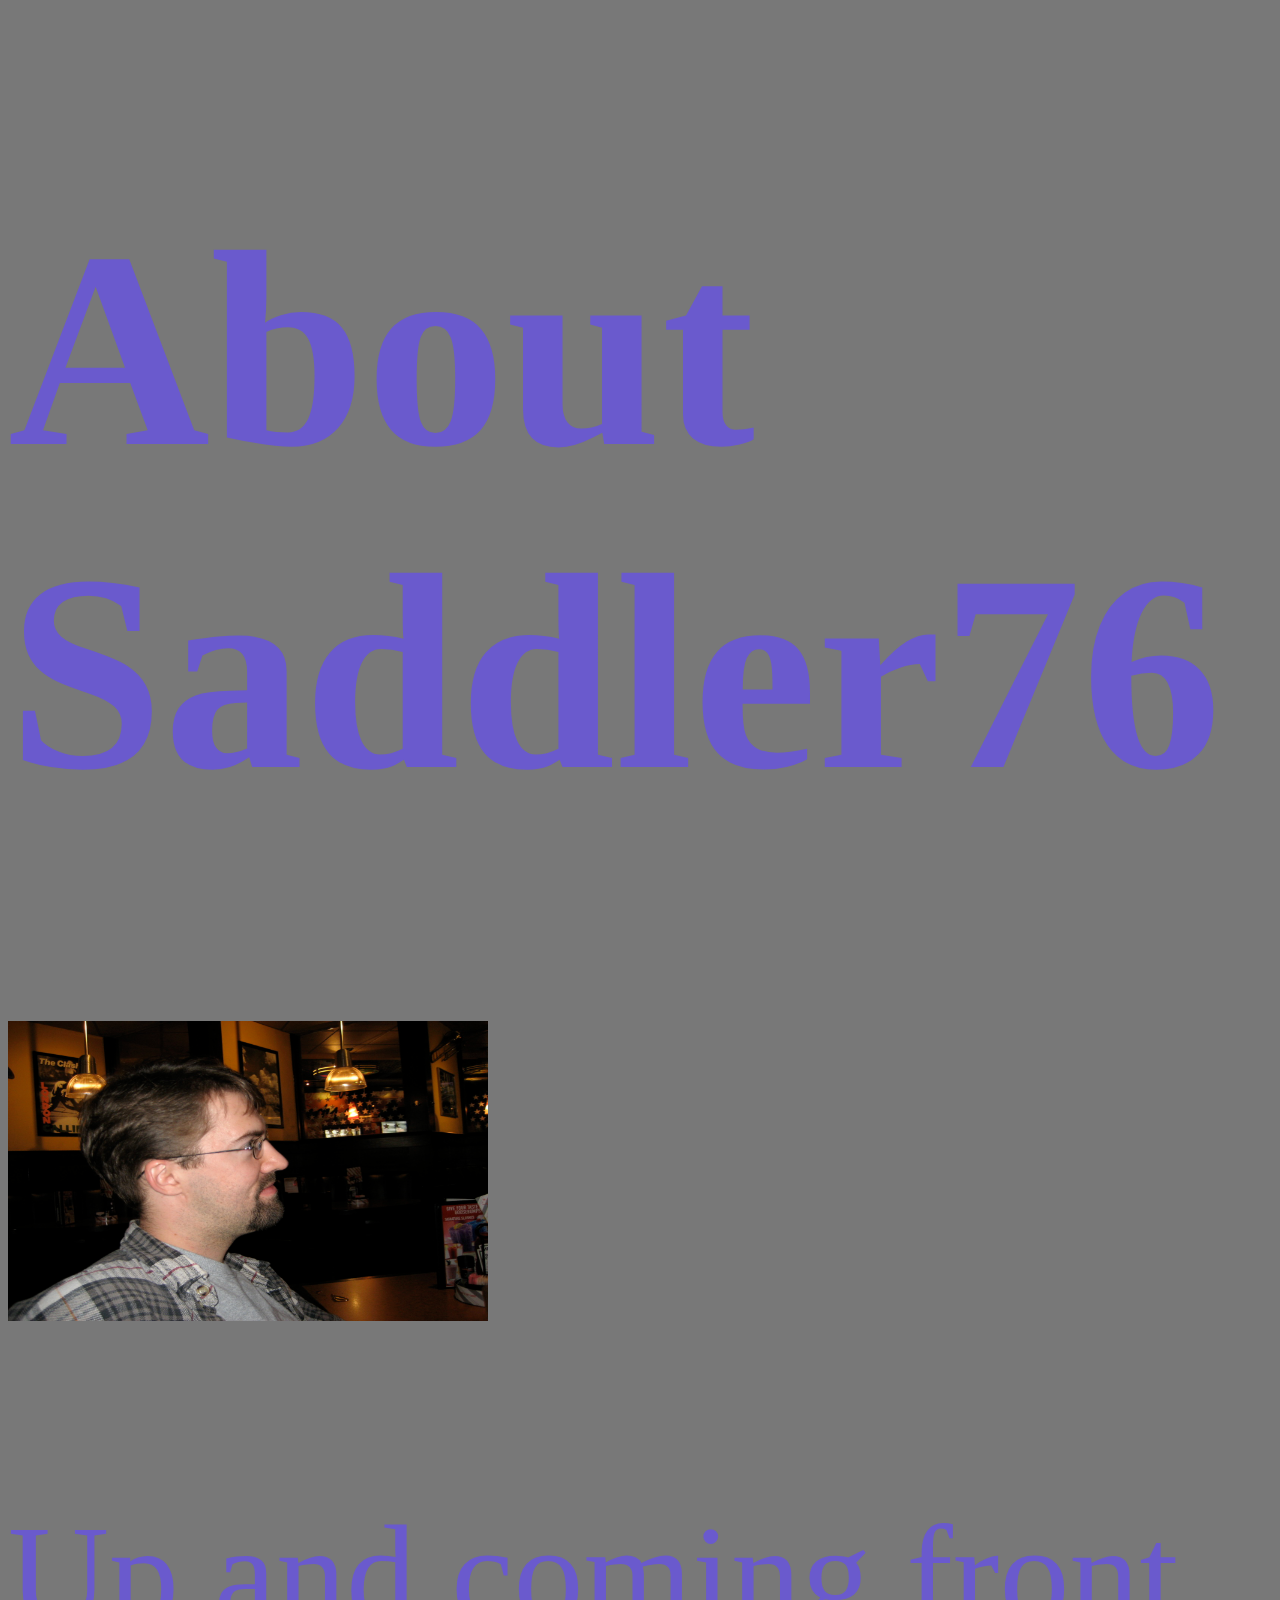
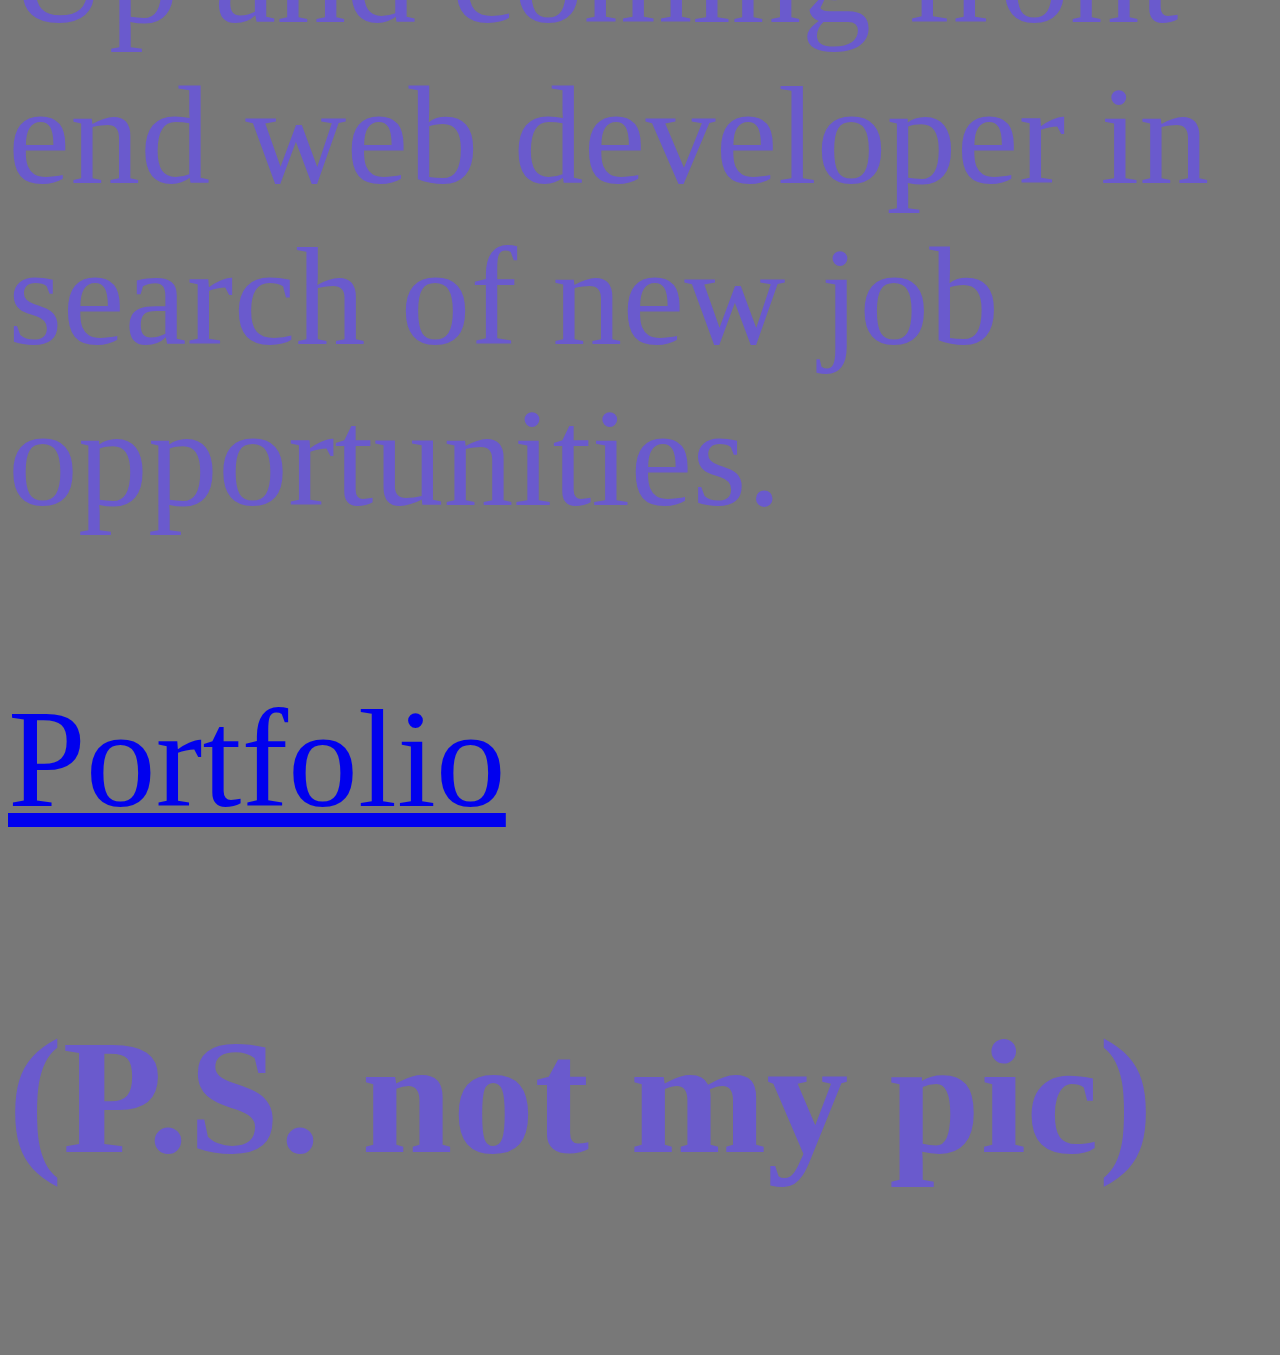
==== index.html @ 5a446a82 "Update index.html" ====
<!DOCTYPE html>
<html lang="en">
<head>
    <meta charset="UTF-8">
    <meta name="viewport" content="width=device-width, initial-scale=1.0">
    <meta http-equiv="X-UA-Compatible" content="ie=edge">
    <title>About Saddler76</title>
    <link rel="stylesheet" href="style.css">
</head>

<body>
   
    <h1>About Saddler76</h1> 

    <img src="ska1.jpg" alt="photo" height="300" width="480"/> 

    <p>Up and coming front end web developer in search of new job opportunities.</p> 

    <a href="https://github.com/saddler76" target="_top">Portfolio</a>

    <h3>(P.S. not my pic)</h3> 

</body>

</html>
---- style.css ----
body {
    background-color: #787878;
    color: #6a5acd;
     font-family: "Times New Roman", Times, serif;
     font-size: 140px
}
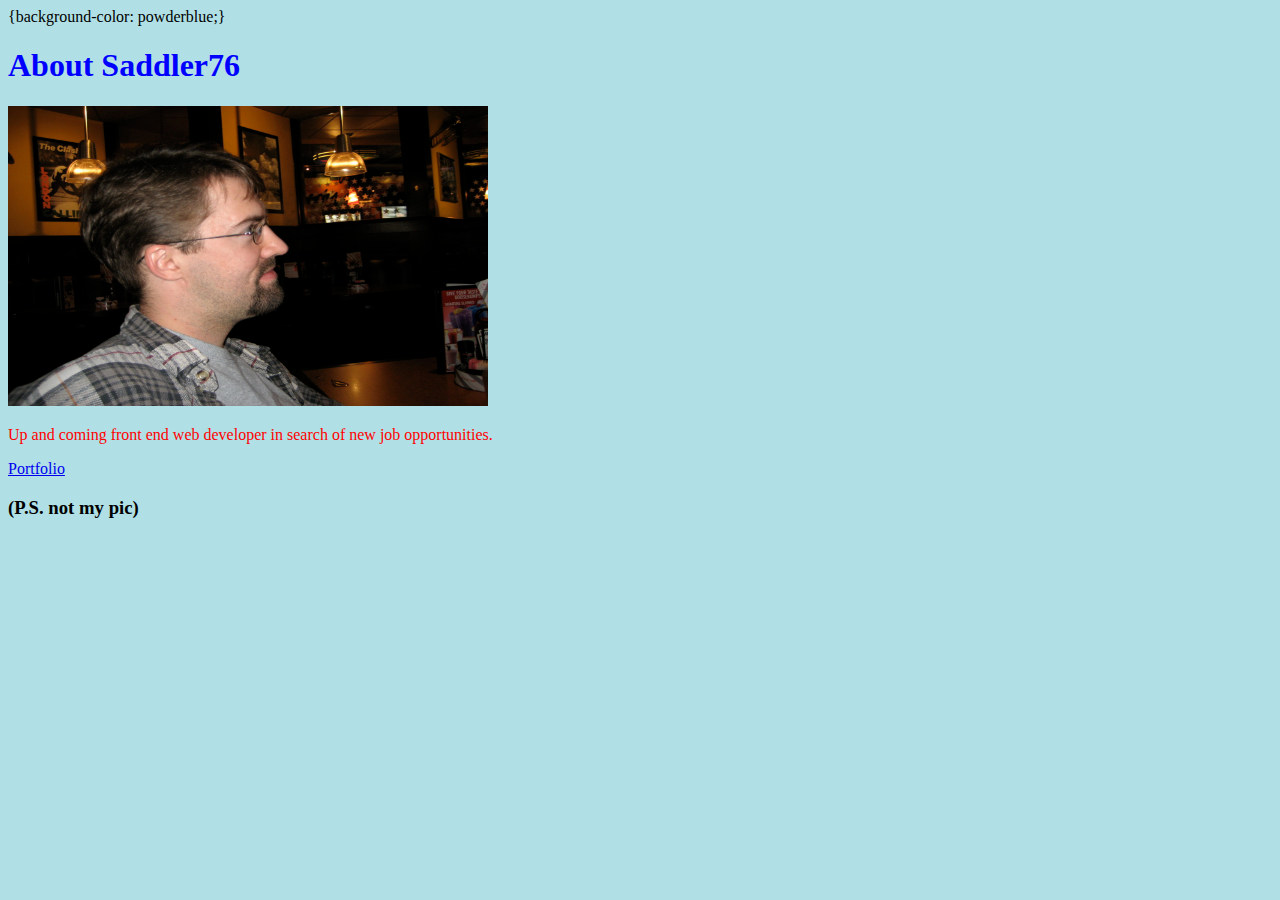
==== commit ae5e73bf: "Update index.html" ====
--- a/index.html
+++ b/index.html
@@ -5,13 +5,17 @@
     <meta name="viewport" content="width=device-width, initial-scale=1.0">
     <meta http-equiv="X-UA-Compatible" content="ie=edge">
     <title>About Saddler76</title>
-    <link rel="stylesheet" href="style.css">
+    <style>
+        body {background-color: powderblue;}
+        h1   {color: blue;}
+        p    {color: red;}
+    </style>
 </head>
 
 <body>
-   
+    {background-color: powderblue;}
     <h1>About Saddler76</h1> 
-
+    
     <img src="ska1.jpg" alt="photo" height="300" width="480"/> 
 
     <p>Up and coming front end web developer in search of new job opportunities.</p> 
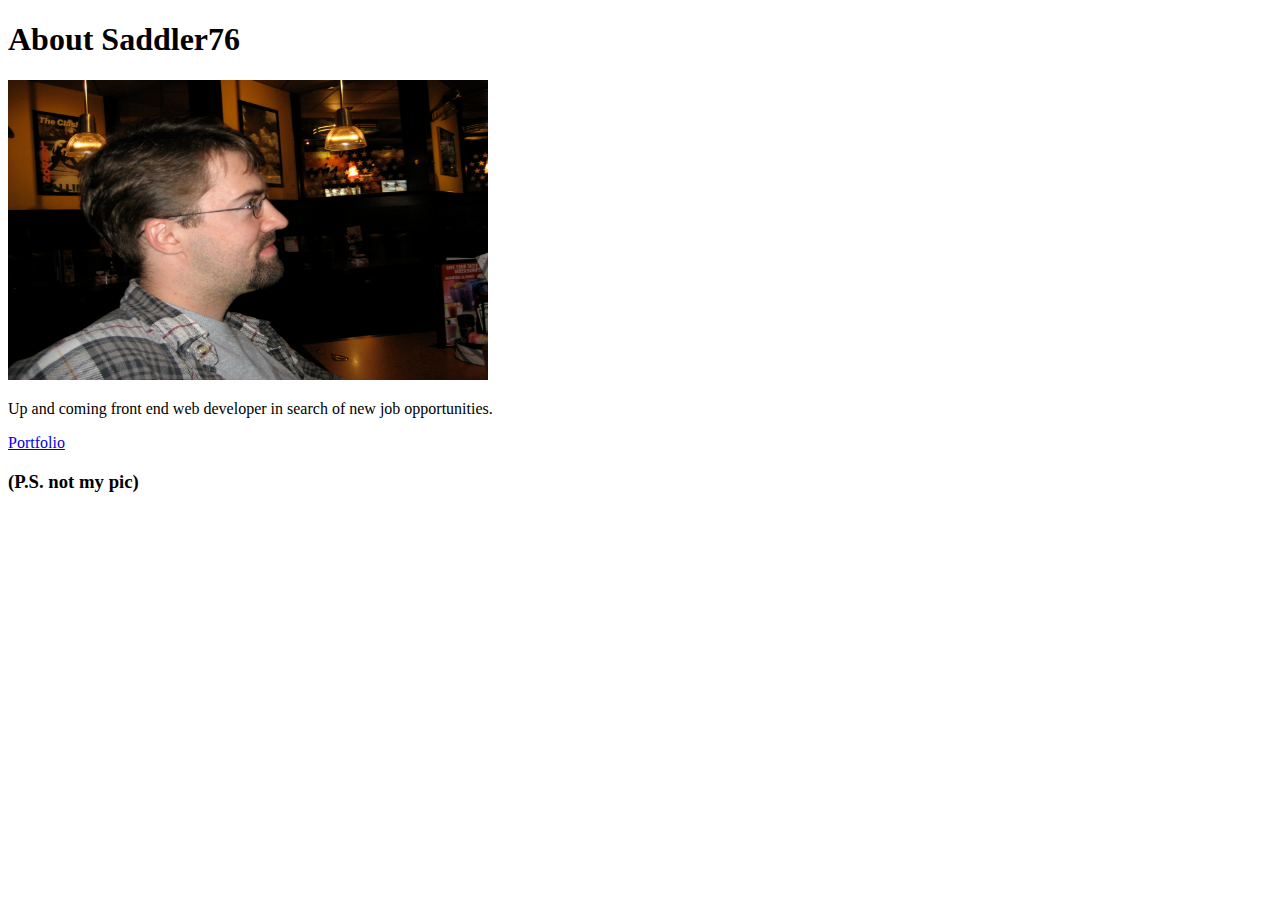
==== commit c48a486c: "Update index.html" ====
--- a/index.html
+++ b/index.html
@@ -4,16 +4,12 @@
     <meta charset="UTF-8">
     <meta name="viewport" content="width=device-width, initial-scale=1.0">
     <meta http-equiv="X-UA-Compatible" content="ie=edge">
+    <link href="https://fonts.googleapis.com/css?family=Open+Sans+Condensed:300" rel="stylesheet">
     <title>About Saddler76</title>
-    <style>
-        body {background-color: powderblue;}
-        h1   {color: blue;}
-        p    {color: red;}
-    </style>
 </head>
 
 <body>
-    {background-color: powderblue;}
+    
     <h1>About Saddler76</h1> 
     
     <img src="ska1.jpg" alt="photo" height="300" width="480"/> 
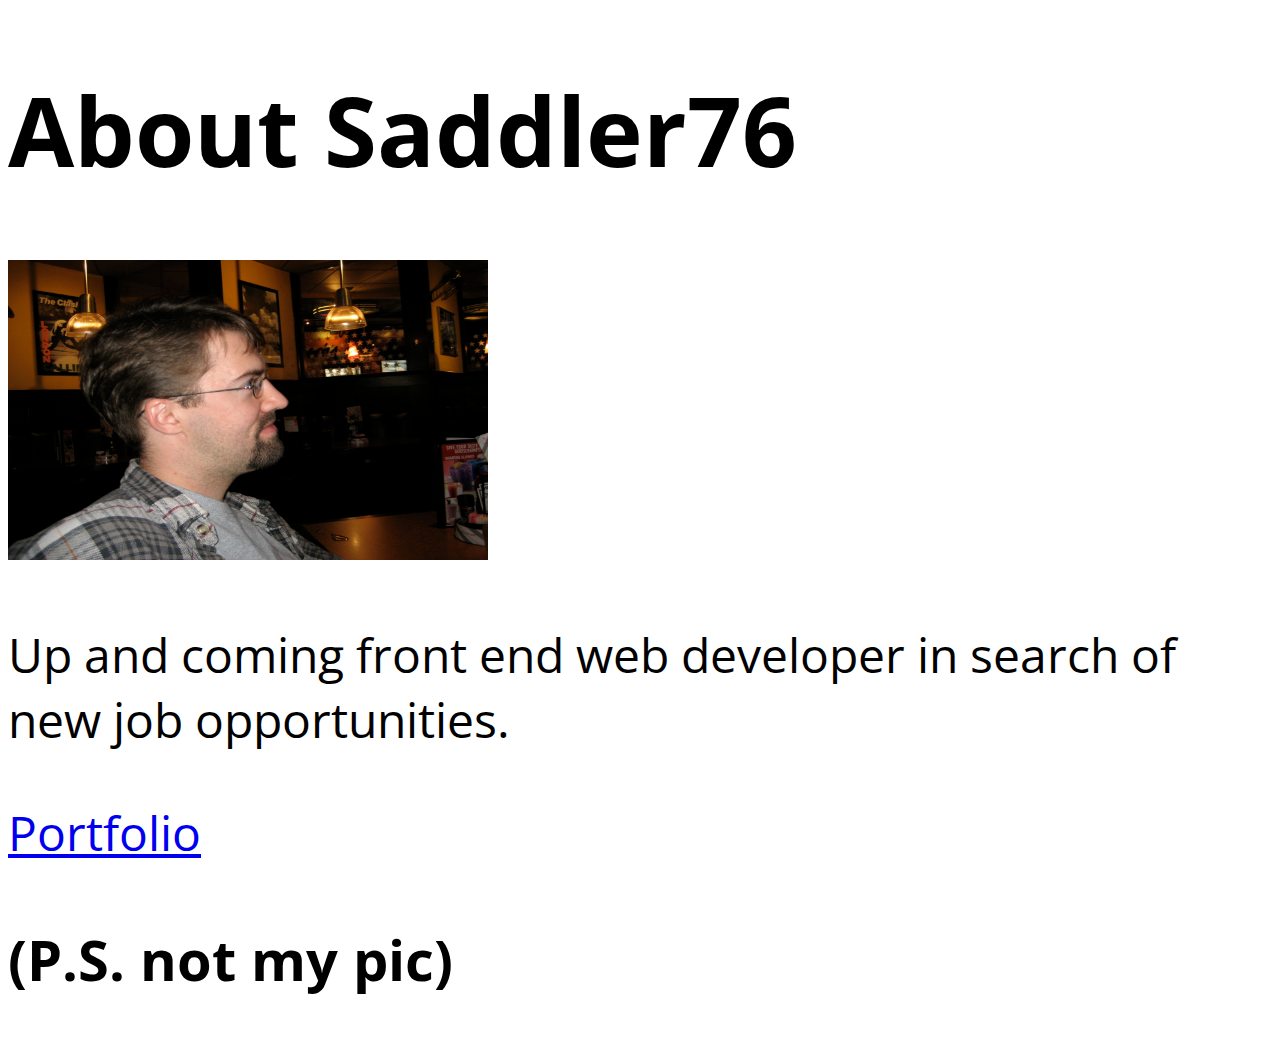
==== commit f5809d38: "Update index.html" ====
--- a/index.html
+++ b/index.html
@@ -4,7 +4,14 @@
     <meta charset="UTF-8">
     <meta name="viewport" content="width=device-width, initial-scale=1.0">
     <meta http-equiv="X-UA-Compatible" content="ie=edge">
-    <link href="https://fonts.googleapis.com/css?family=Open+Sans+Condensed:300" rel="stylesheet">
+    <link rel="stylesheet"
+          href="https://fonts.googleapis.com/css?family=Open+Sans+Condensed:300">
+    <style>
+        body {
+           font-family: 'Open Sans Condensed', sans-serif;
+           font-size: 48px;
+             }
+     </style>   
     <title>About Saddler76</title>
 </head>
 
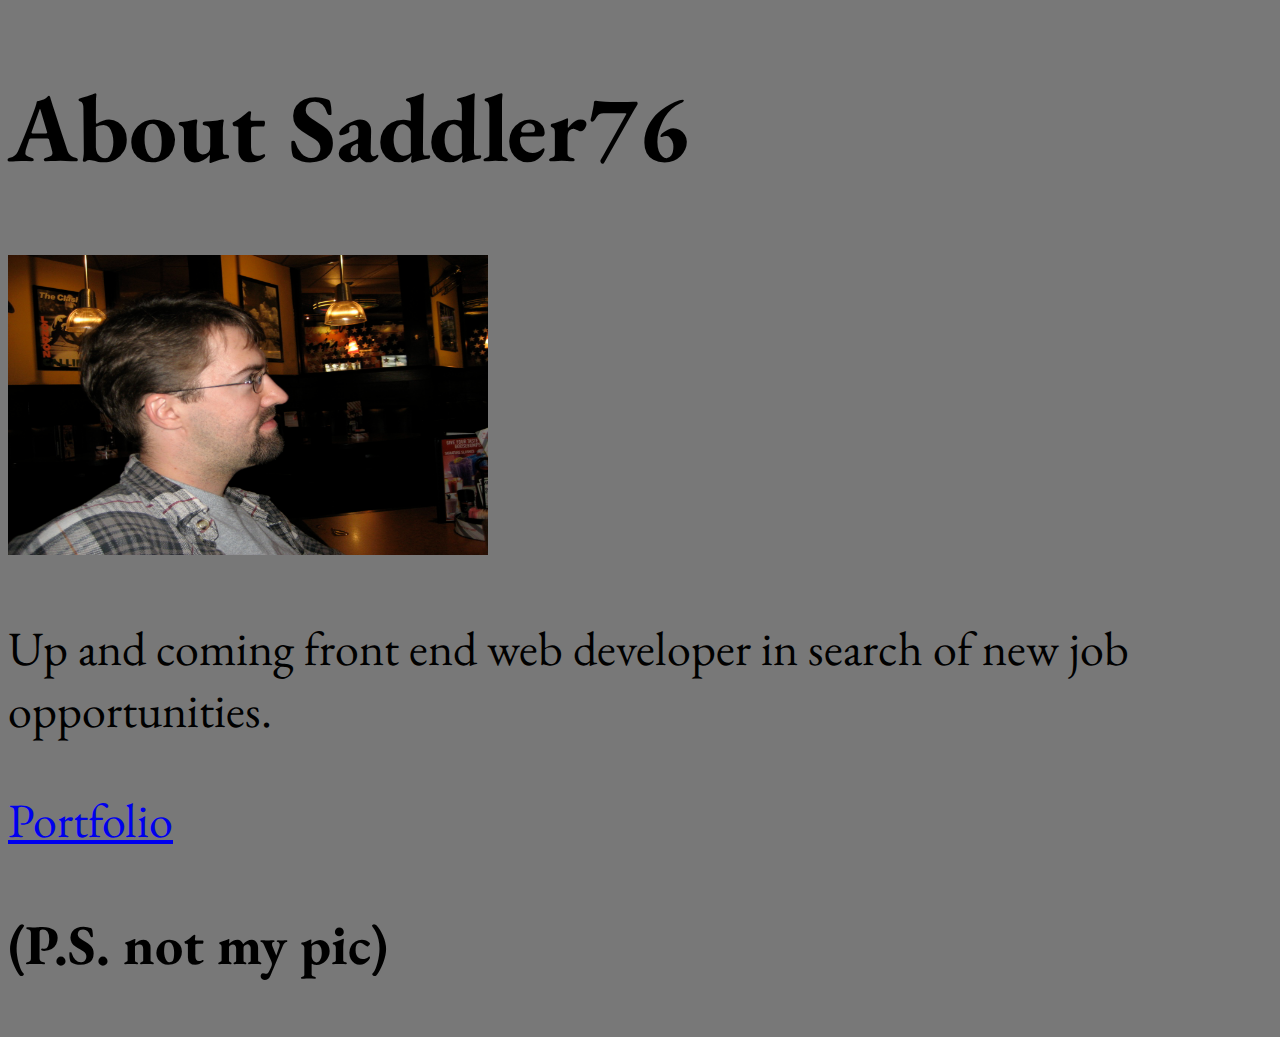
==== commit 3d41463f: "Update index.html" ====
--- a/index.html
+++ b/index.html
@@ -5,11 +5,13 @@
     <meta name="viewport" content="width=device-width, initial-scale=1.0">
     <meta http-equiv="X-UA-Compatible" content="ie=edge">
     <link rel="stylesheet"
-          href="https://fonts.googleapis.com/css?family=Open+Sans+Condensed:300">
+          link href="https://fonts.googleapis.com/css?family=EB+Garamond|Noto+Sans+KR">
     <style>
         body {
-           font-family: 'Open Sans Condensed', sans-serif;
-           font-size: 48px;
+           background-color: #787878;
+           font-family: 'Noto Sans KR', sans-serif;
+           font-family: 'EB Garamond', serif;
+           font-size: 3em;
              }
      </style>   
     <title>About Saddler76</title>
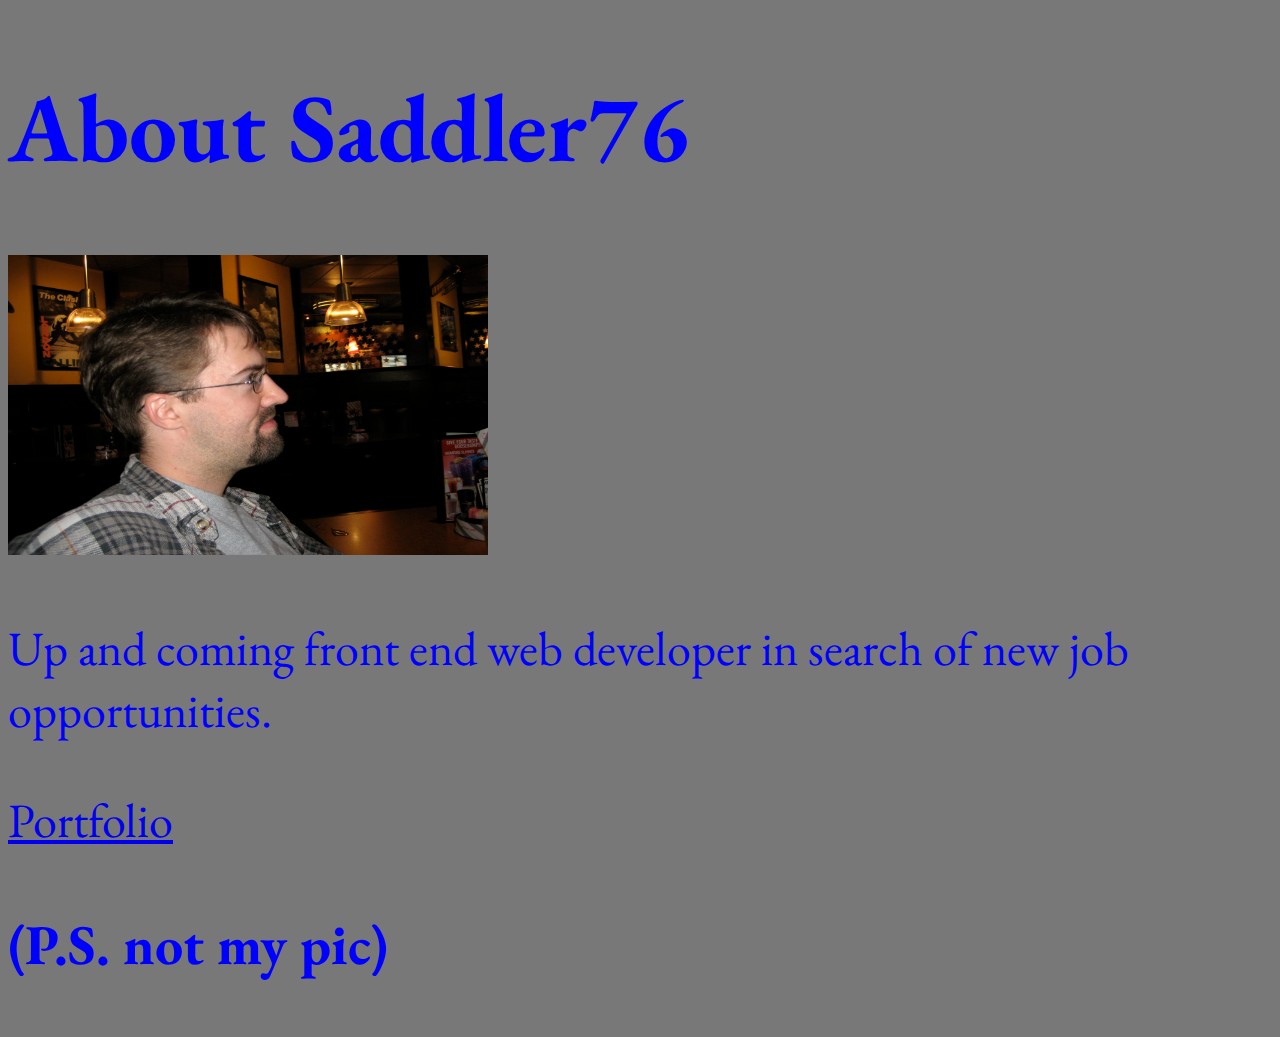
==== commit d273a86c: "Update index.html" ====
--- a/index.html
+++ b/index.html
@@ -5,11 +5,11 @@
     <meta name="viewport" content="width=device-width, initial-scale=1.0">
     <meta http-equiv="X-UA-Compatible" content="ie=edge">
     <link rel="stylesheet"
-          link href="https://fonts.googleapis.com/css?family=EB+Garamond|Noto+Sans+KR">
+          href="https://fonts.googleapis.com/css?family=EB+Garamond">
     <style>
         body {
            background-color: #787878;
-           font-family: 'Noto Sans KR', sans-serif;
+           color: #0000ff;
            font-family: 'EB Garamond', serif;
            font-size: 3em;
              }
